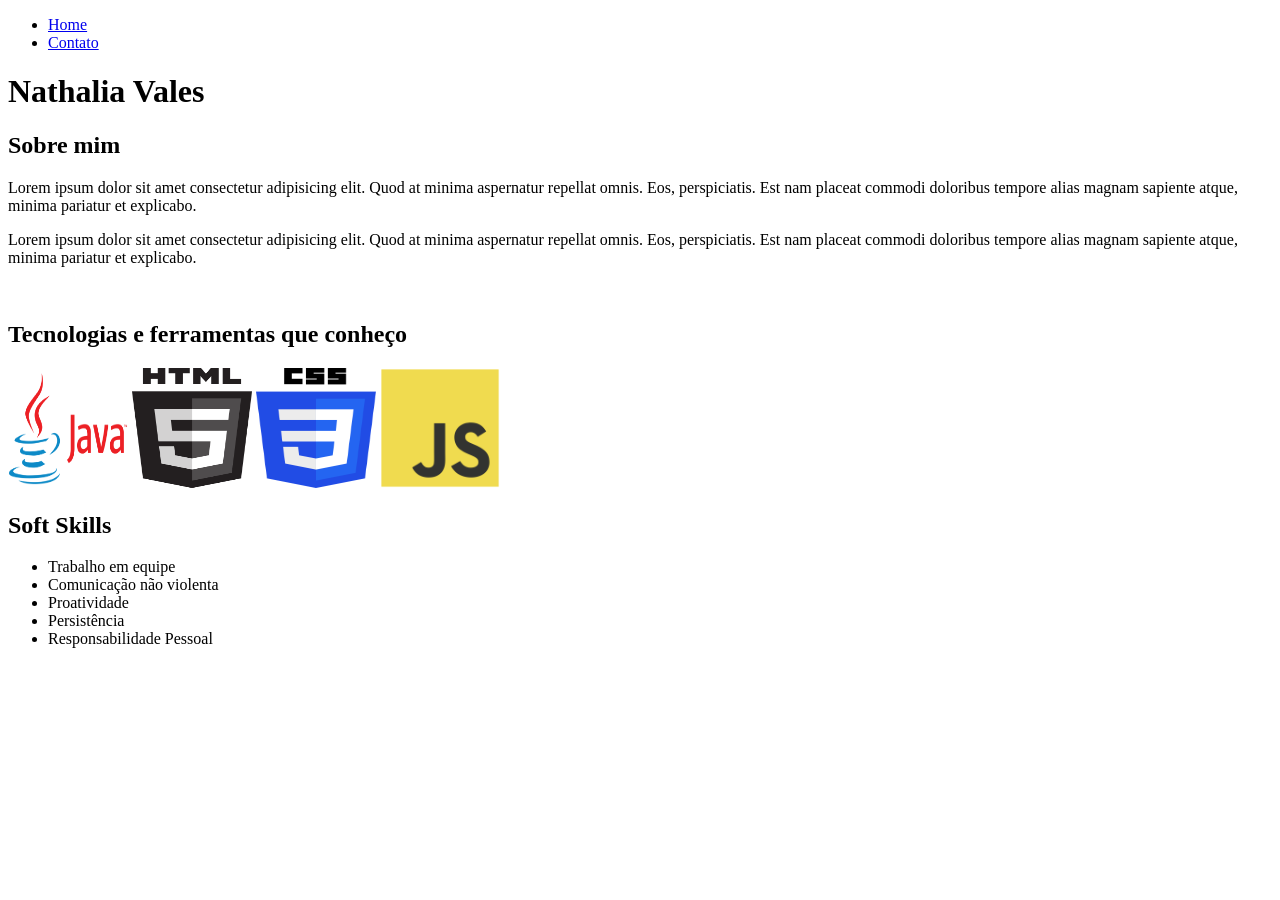
==== introHTML/index.html @ 115ab7fc "introducao html da gen" ====
<!DOCTYPE html>
<html lang="pt-br">
  <head>
    <meta charset="UTF-8" />
    <meta name="viewport" content="width=device-width, initial-scale=1.0" />
    <title>Dev. Nath</title>
  </head>
  <body>
    <div>
      <ul>
        <li><a href="./index.html">Home</a></li>
        <li><a href="./contact.html">Contato</a></li>
      </ul>
    </div>
    <div>
      <h1>Nathalia Vales</h1>
      <h2>Sobre mim</h2>
      <p>
        Lorem ipsum dolor sit amet consectetur adipisicing elit. Quod at minima
        aspernatur repellat omnis. Eos, perspiciatis. Est nam placeat commodi
        doloribus tempore alias magnam sapiente atque, minima pariatur et
        explicabo.
      </p>
      <p>
        Lorem ipsum dolor sit amet consectetur adipisicing elit. Quod at minima
        aspernatur repellat omnis. Eos, perspiciatis. Est nam placeat commodi
        doloribus tempore alias magnam sapiente atque, minima pariatur et
        explicabo.
      </p>
      <br>
    </div>
    <div>
        <h2>Tecnologias e ferramentas que conheço</h2>
        <img src="assests/Java-Logo.png" width="120px" height="120px" alt="Logotipo Java" >
        <img src="assests/html5-logo-14.png" width="120px" height="120px" alt="Logotipo HTML" >
        <img src="assests/CSS3_logo_and_wordmark.svg.png" width="120px" height="120px" alt="Logotipo CSS" >
        <img src="assests/javascript_original_logo_icon_146455.png" width="120px" height="120px" alt="Logotipo JavaScript" >
    </div>

    <div>
        <h2>Soft Skills</h2>
        <ul>
            <li>Trabalho em equipe</li>
            <li>Comunicação não violenta</li>
            <li>Proatividade</li>
            <li>Persistência</li>
            <li>Responsabilidade Pessoal</li>
        </ul>
    </div>
  </body>
</html>
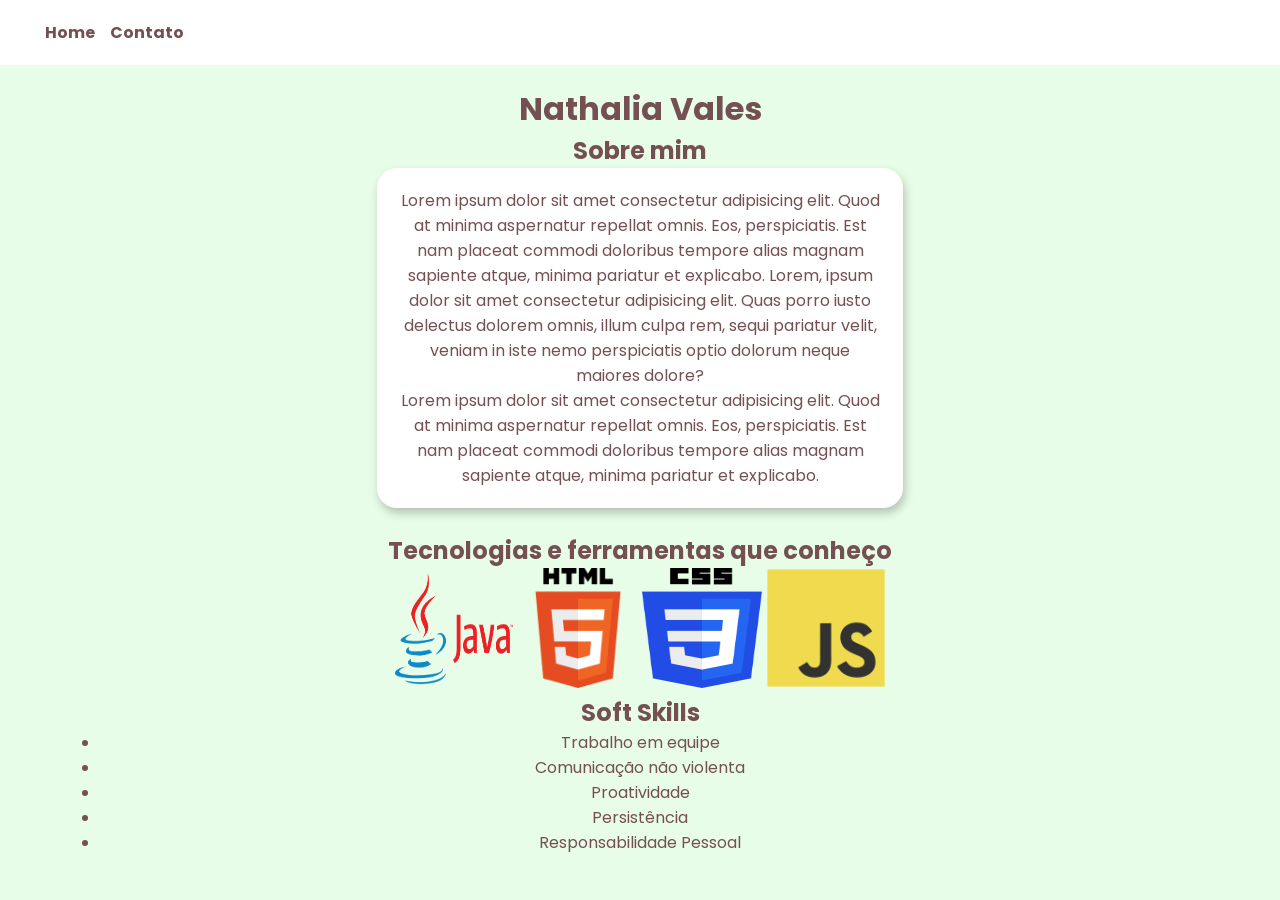
==== commit dcb85f51: "adicionando estilo" ====
--- a/introHTML/index.html
+++ b/introHTML/index.html
@@ -4,48 +4,56 @@
     <meta charset="UTF-8" />
     <meta name="viewport" content="width=device-width, initial-scale=1.0" />
     <title>Dev. Nath</title>
+    <link rel="stylesheet" href="css/style.css">
+    <link href="https://fonts.googleapis.com/css2?family=Poppins:wght@400;700&family=Roboto&display=swap" rel="stylesheet">
   </head>
   <body>
-    <div>
-      <ul>
-        <li><a href="./index.html">Home</a></li>
-        <li><a href="./contact.html">Contato</a></li>
-      </ul>
+    
+      <div class="nav-bar">
+        <ul class="nav-bar-links">
+          <li><a href="./index.html"  class="nav-item">Home</a></li>
+          <li><a href="./contact.html" class="nav-item">Contato</a></li>
+        </ul>
+      </div>
+      <div class="conteudo">
+      <div>
+        <h1>Nathalia Vales</h1>
+        <h2>Sobre mim</h2>
+        <div  class="sobre">
+          <p>
+            Lorem ipsum dolor sit amet consectetur adipisicing elit. Quod at minima
+            aspernatur repellat omnis. Eos, perspiciatis. Est nam placeat commodi
+            doloribus tempore alias magnam sapiente atque, minima pariatur et
+            explicabo.
+            Lorem, ipsum dolor sit amet consectetur adipisicing elit. Quas porro iusto delectus dolorem omnis, illum culpa rem, sequi pariatur velit, veniam in iste nemo perspiciatis optio dolorum neque maiores dolore?
+          </p>
+          <p>
+            Lorem ipsum dolor sit amet consectetur adipisicing elit. Quod at minima
+            aspernatur repellat omnis. Eos, perspiciatis. Est nam placeat commodi
+            doloribus tempore alias magnam sapiente atque, minima pariatur et
+            explicabo.
+          </p>
+        </div>
+        <br>
+      </div>
+      <div>
+          <h2>Tecnologias e ferramentas que conheço</h2>
+          <img src="assests/Java-Logo.png" width="120px" height="120px" alt="Logotipo Java" >
+          <img src="assests/HTML5_logo_and_wordmark.svg.png" width="120px" height="120px" alt="Logotipo HTML" >
+          <img src="assests/CSS3_logo_and_wordmark.svg.png" width="120px" height="120px" alt="Logotipo CSS" >
+          <img src="assests/javascript_original_logo_icon_146455.png" width="120px" height="120px" alt="Logotipo JavaScript" >
+      </div>
+      <div>
+          <h2>Soft Skills</h2>
+          <ul>
+              <li>Trabalho em equipe</li>
+              <li>Comunicação não violenta</li>
+              <li>Proatividade</li>
+              <li>Persistência</li>
+              <li>Responsabilidade Pessoal</li>
+          </ul>
+      </div>
     </div>
-    <div>
-      <h1>Nathalia Vales</h1>
-      <h2>Sobre mim</h2>
-      <p>
-        Lorem ipsum dolor sit amet consectetur adipisicing elit. Quod at minima
-        aspernatur repellat omnis. Eos, perspiciatis. Est nam placeat commodi
-        doloribus tempore alias magnam sapiente atque, minima pariatur et
-        explicabo.
-      </p>
-      <p>
-        Lorem ipsum dolor sit amet consectetur adipisicing elit. Quod at minima
-        aspernatur repellat omnis. Eos, perspiciatis. Est nam placeat commodi
-        doloribus tempore alias magnam sapiente atque, minima pariatur et
-        explicabo.
-      </p>
-      <br>
-    </div>
-    <div>
-        <h2>Tecnologias e ferramentas que conheço</h2>
-        <img src="assests/Java-Logo.png" width="120px" height="120px" alt="Logotipo Java" >
-        <img src="assests/html5-logo-14.png" width="120px" height="120px" alt="Logotipo HTML" >
-        <img src="assests/CSS3_logo_and_wordmark.svg.png" width="120px" height="120px" alt="Logotipo CSS" >
-        <img src="assests/javascript_original_logo_icon_146455.png" width="120px" height="120px" alt="Logotipo JavaScript" >
-    </div>
-
-    <div>
-        <h2>Soft Skills</h2>
-        <ul>
-            <li>Trabalho em equipe</li>
-            <li>Comunicação não violenta</li>
-            <li>Proatividade</li>
-            <li>Persistência</li>
-            <li>Responsabilidade Pessoal</li>
-        </ul>
-    </div>
+  </div>
   </body>
 </html>
--- a/introHTML/css/style.css
+++ b/introHTML/css/style.css
@@ -0,0 +1,44 @@
+*{
+    margin: 0;
+    padding: 0;
+    font-family: 'Poppins', sans-serif;
+}
+
+body {
+    background-color: #e8fde8;
+    color: #745052;
+    text-align: center;
+    background-image: url("/assests/1413.jpg");
+}
+
+.conteudo {
+    padding: 20px 100px;
+}
+
+.nav-bar{
+    background-color: #ffffff;
+}
+
+.nav-bar-links{
+    display: flex;
+    flex-direction: row;
+    justify-content: flex-start;
+    padding: 20px 0px 20px 30px;
+    list-style-type: none;
+}
+
+.nav-item{
+    padding-left: 15px;
+    text-decoration: none;
+    color: #745052;
+    font-weight: bold;
+}
+
+.sobre {
+    background-color: white;
+    box-shadow: 2px 5px 10px rgba(0, 0, 0, 0.233);
+    border-radius: 20px;
+    padding: 20px;
+    margin: 0 auto;
+    max-width: 45%;
+}
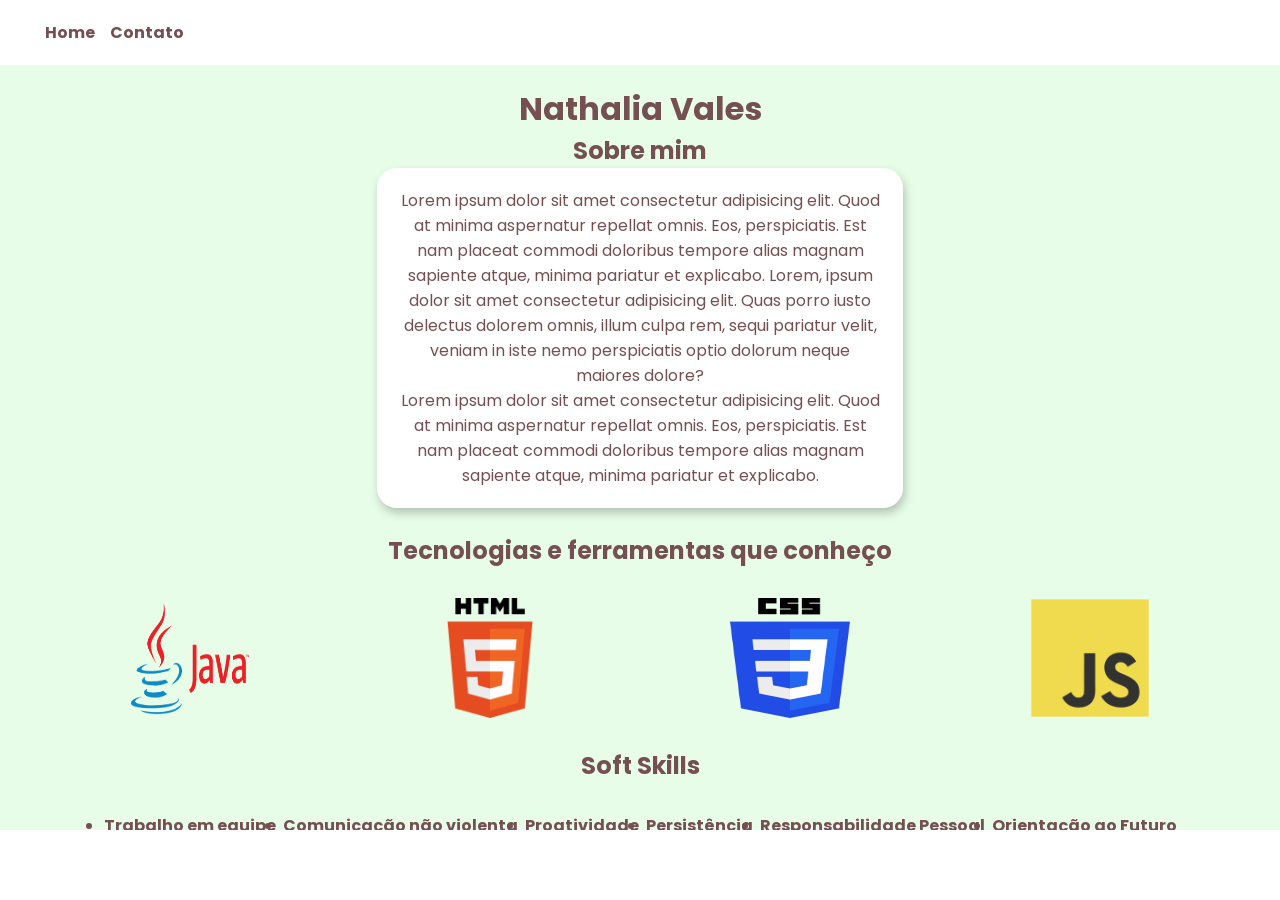
==== commit f6316edf: "adc style" ====
--- a/introHTML/index.html
+++ b/introHTML/index.html
@@ -8,7 +8,6 @@
     <link href="https://fonts.googleapis.com/css2?family=Poppins:wght@400;700&family=Roboto&display=swap" rel="stylesheet">
   </head>
   <body>
-    
       <div class="nav-bar">
         <ul class="nav-bar-links">
           <li><a href="./index.html"  class="nav-item">Home</a></li>
@@ -38,22 +37,27 @@
       </div>
       <div>
           <h2>Tecnologias e ferramentas que conheço</h2>
-          <img src="assests/Java-Logo.png" width="120px" height="120px" alt="Logotipo Java" >
-          <img src="assests/HTML5_logo_and_wordmark.svg.png" width="120px" height="120px" alt="Logotipo HTML" >
-          <img src="assests/CSS3_logo_and_wordmark.svg.png" width="120px" height="120px" alt="Logotipo CSS" >
-          <img src="assests/javascript_original_logo_icon_146455.png" width="120px" height="120px" alt="Logotipo JavaScript" >
+          <div class="img-tecs">
+            <img src="assests/Java-Logo.png" width="120px" height="120px" alt="Logotipo Java" >
+            <img src="assests/HTML5_logo_and_wordmark.svg.png" width="120px" height="120px" alt="Logotipo HTML" >
+            <img src="assests/CSS3_logo_and_wordmark.svg.png" width="120px" height="120px" alt="Logotipo CSS" >
+            <img src="assests/javascript_original_logo_icon_146455.png" width="120px" height="120px" alt="Logotipo JavaScript" >
+          </div>
       </div>
       <div>
           <h2>Soft Skills</h2>
-          <ul>
-              <li>Trabalho em equipe</li>
-              <li>Comunicação não violenta</li>
-              <li>Proatividade</li>
-              <li>Persistência</li>
-              <li>Responsabilidade Pessoal</li>
-          </ul>
-      </div>
+            <ul class="lista-soft-skill">
+                <li>Trabalho em equipe</li>
+                <li>Comunicação não violenta</li>
+                <li>Proatividade</li>
+                <li>Persistência</li>
+                <li>Responsabilidade Pessoal</li>
+                <li>Orientação ao Futuro</li>
+            </ul>
+          </div>
     </div>
   </div>
+  <footer>
+  </footer>
   </body>
 </html>
--- a/introHTML/css/style.css
+++ b/introHTML/css/style.css
@@ -42,3 +42,27 @@
     margin: 0 auto;
     max-width: 45%;
 }
+
+.img-tecs {
+    padding: 30px 30px;
+    display: flex;
+    justify-content: space-between;
+}
+
+.lista-soft-skill {
+    padding-top: 30px;
+    font-weight: bold;
+    display: flex;
+    margin: 0 auto;
+    justify-content: space-around;
+}
+
+footer{
+    width: 100%;
+    height: 70px;
+    position: fixed;
+    bottom: 0;
+    background-position: center center;
+    background-image: url("/assests/estilo-de-desenho-de-ilustracao-de-cachorro_53876-36827.jpg");
+    background-color: white;
+}
